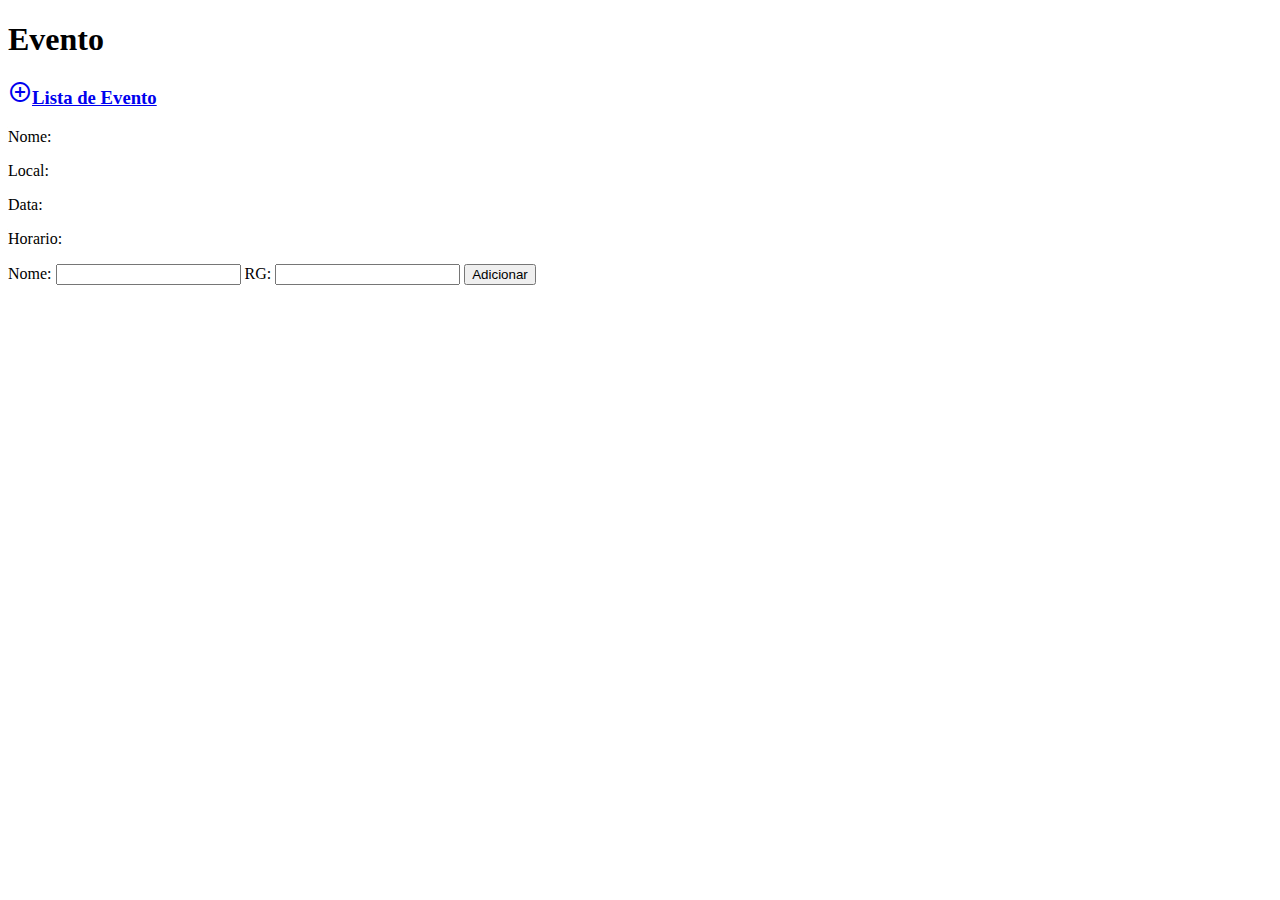
==== projeto/src/main/resources/templates/evento/detalhesEvento.html @ cc2854c2 "First commit" ====
<!DOCTYPE html>
<html xmlns:th="http://thymeleaf.org"
      xmlns:layout="http://www.utraq.net.nz/thymeleaf/layout">
<head>
    <meta charset="UTF-8">
    <meta http-equiv="X-UA-Compatible" content="IE=edge">
    <meta name="viewport" content="width=device-width, initial-scale=1.0">
    <!--Import Google Icon Font-->
    <link href="https://fonts.googleapis.com/icon?family=Material+Icons" rel="stylesheet">
    <!--Import materialize.css-->
    <link type="text/css" rel="stylesheet" href="materialize/css/materialize.min.css"  media="screen,projection"/>

    <!--Let browser know website is optimized for mobile-->
    <meta name="viewport" content="width=device-width, initial-scale=1.0"/>
    <title>EventoApp</title>
</head>
<body>
    <h1>Evento</h1>
    <h3><a href="/eventos" class="waves-effect waves-light btn"><i class="material-icons left">add_circle_outline</i>Lista de Evento</a></h3>
    
    <div th:each="evento : ${evento}" class="container">
        <div class="row">
            <p>Nome: <span th:text="${evento.nome}"></span></p>
            <p>Local: <span th:text="${evento.local}"></span></p>
            <p>Data: <span th:text="${evento.data}"></span></p>
            <p>Horario: <span th:text="${evento.horario}"></span></p>

        </div>
         <form method="post">
            Nome: <input type="text" value="" name="nomeConvidado">
            RG: <input type="text" value="" name="rg"/>
            <button class="waves-effect waves-light btn" type="submit">Adicionar</button>
         </form>
    </div>
  
    <script type="text/javascript" src="matearileze/js/materialize.min.js"></script>
</body>
</html>
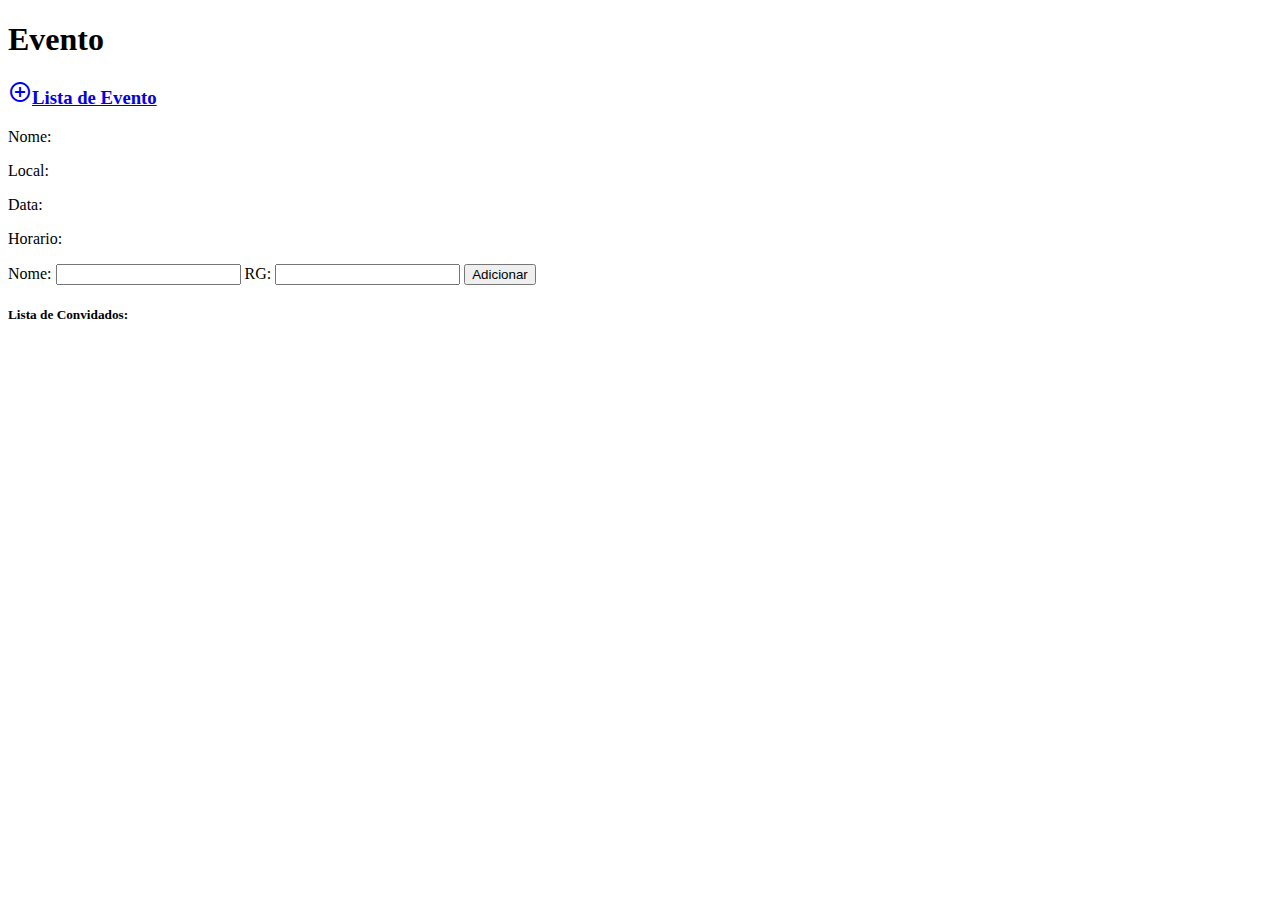
==== commit 6b7275cc: "Criando métodos para fazer buscas especificas" ====
--- a/projeto/src/main/resources/templates/evento/detalhesEvento.html
+++ b/projeto/src/main/resources/templates/evento/detalhesEvento.html
@@ -32,7 +32,20 @@
             <button class="waves-effect waves-light btn" type="submit">Adicionar</button>
          </form>
     </div>
-  
+     <h5>Lista de Convidados: </h5>
+    <div class="container" th:each="convidado : ${convidados}">
+   
+        <div class="row">
+             <div class="input-field col s6">
+	         	<p><span th:text="${convidado.nomeConvidado}"></span></p>
+             </div>
+             <div class="input-field col s3">
+	         	<p><span th:text="${convidado.rg}"></span></p>
+             </div>
+        </div>
+
+    </div>
+    
     <script type="text/javascript" src="matearileze/js/materialize.min.js"></script>
 </body>
 </html>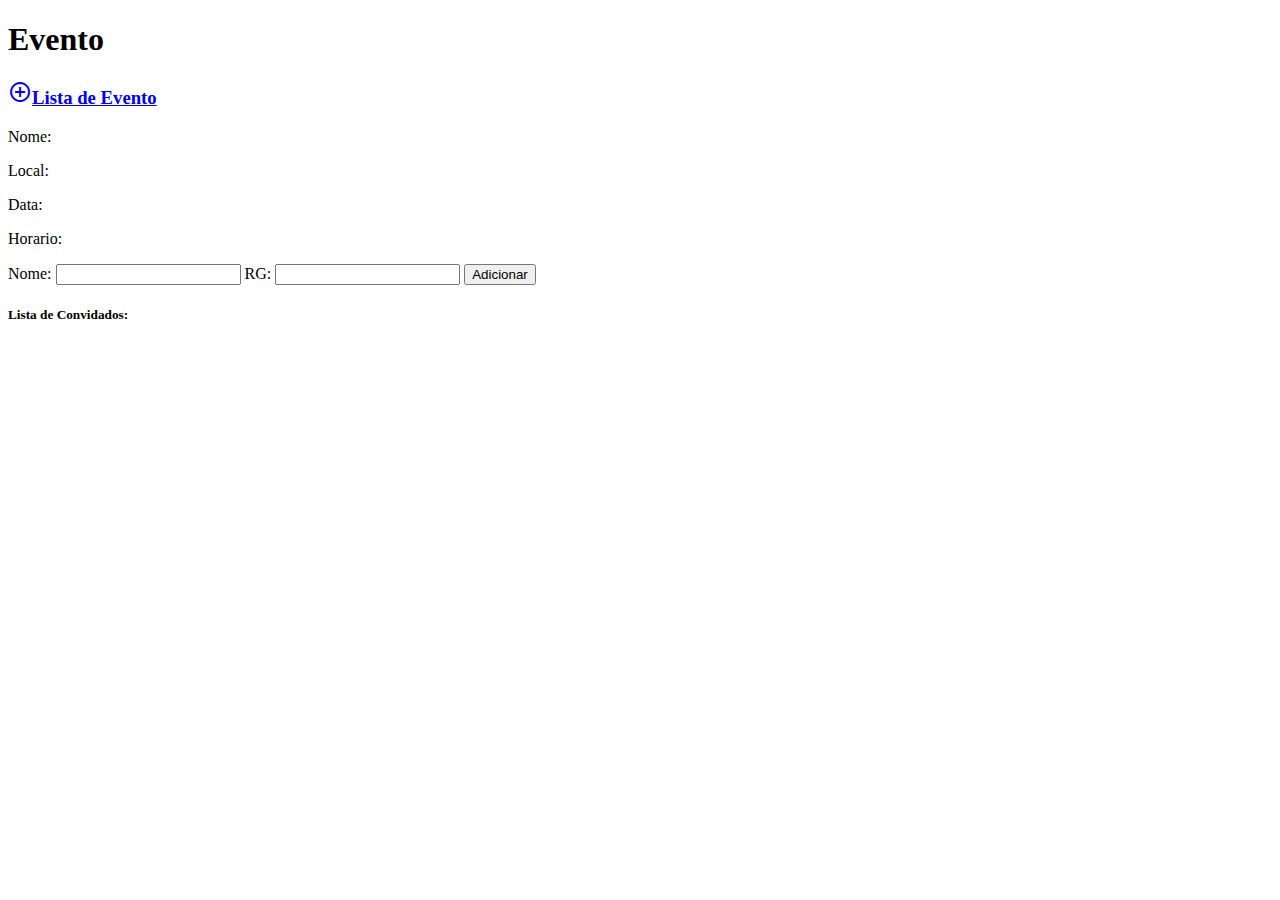
==== commit 78de8413: "Validando campos com anotation @NotEmpty" ====
--- a/projeto/src/main/resources/templates/evento/detalhesEvento.html
+++ b/projeto/src/main/resources/templates/evento/detalhesEvento.html
@@ -26,6 +26,7 @@
             <p>Horario: <span th:text="${evento.horario}"></span></p>
 
         </div>
+          <th:block th:include="mensagemValidacao"></th:block>
          <form method="post">
             Nome: <input type="text" value="" name="nomeConvidado">
             RG: <input type="text" value="" name="rg"/>
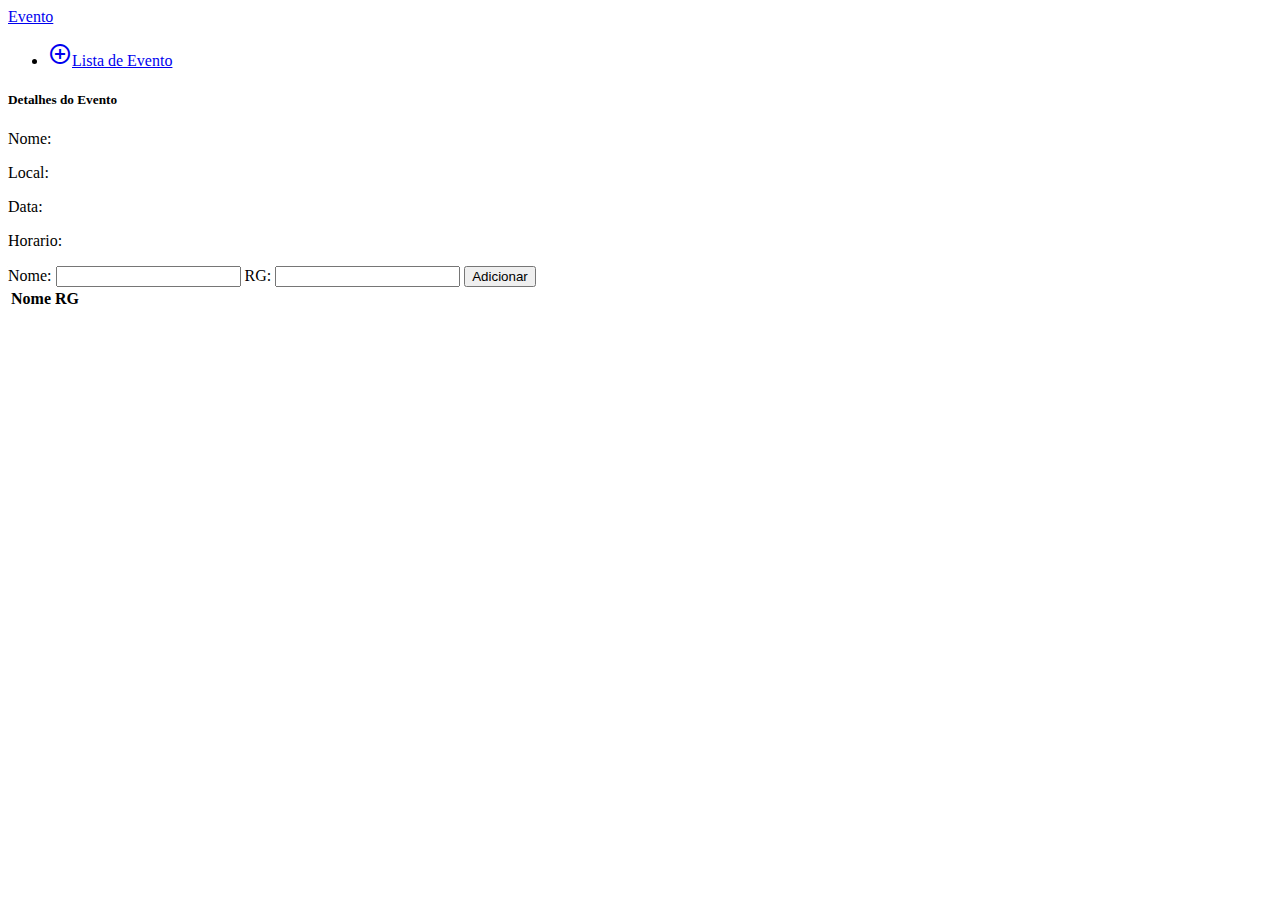
==== commit f7addce1: "Grande finale" ====
--- a/projeto/src/main/resources/templates/evento/detalhesEvento.html
+++ b/projeto/src/main/resources/templates/evento/detalhesEvento.html
@@ -9,43 +9,66 @@
     <link href="https://fonts.googleapis.com/icon?family=Material+Icons" rel="stylesheet">
     <!--Import materialize.css-->
     <link type="text/css" rel="stylesheet" href="materialize/css/materialize.min.css"  media="screen,projection"/>
+    <link rel="stylesheet" href="estilo/Css.css"/>
+
 
     <!--Let browser know website is optimized for mobile-->
     <meta name="viewport" content="width=device-width, initial-scale=1.0"/>
     <title>EventoApp</title>
 </head>
 <body>
-    <h1>Evento</h1>
-    <h3><a href="/eventos" class="waves-effect waves-light btn"><i class="material-icons left">add_circle_outline</i>Lista de Evento</a></h3>
+    <header>
+        <nav>
+		    <div class="nav-wrapper">
+		      <a href="#" class="brand-logo">Evento</a>
+		      <ul id="nav-mobile" class="right hide-on-med-and-down">
+		        <li><a href="/eventos" class="waves-effect waves-light btn"><i class="material-icons left">add_circle_outline</i>Lista de Evento</a></li>
+		        
+		      </ul>
+		    </div>
+	  </nav>
+    </header>
     
-    <div th:each="evento : ${evento}" class="container">
-        <div class="row">
-            <p>Nome: <span th:text="${evento.nome}"></span></p>
-            <p>Local: <span th:text="${evento.local}"></span></p>
-            <p>Data: <span th:text="${evento.data}"></span></p>
-            <p>Horario: <span th:text="${evento.horario}"></span></p>
+    
+    <div th:each="evento : ${evento}" class="container detalheEvento">
+        <h5>Detalhes do Evento</h5>      
+	        <div class="row">
+	            <p>Nome: <span th:text="${evento.nome}"></span></p>
+	            <p>Local: <span th:text="${evento.local}"></span></p>
+	            <p>Data: <span th:text="${evento.data}"></span></p>
+	            <p>Horario: <span th:text="${evento.horario}"></span></p>
+	
+	        </div>
+	</div>
+    
+    
+          <th:block th:include="mensagemValidacao"></th:block>
+          
+          <div class="container formConvidado" >
+	         <form method="post">
+	            Nome: <input type="text" value="" name="nomeConvidado">
+	            RG: <input type="text" value="" name="rg"/>
+	            <button class="waves-effect waves-light btn" type="submit">Adicionar</button>
+	         </form>
+          </div>
+    
+     
+    <table class="container tableConvidado">
+        <header>
+             <tr>
+                 <th>Nome</th>
+                 <th>RG</th>
+             </tr>
+        </header>
+        <tbody>
+             <tr th:each="convidado : ${convidados}">
+                <td><span th:text="${convidado.nomeConvidado}"></span></td>
+                <td><span th:text="${convidado.rg}	"></span></td>
+             </tr>
+        </tbody>
+        
 
-        </div>
-          <th:block th:include="mensagemValidacao"></th:block>
-         <form method="post">
-            Nome: <input type="text" value="" name="nomeConvidado">
-            RG: <input type="text" value="" name="rg"/>
-            <button class="waves-effect waves-light btn" type="submit">Adicionar</button>
-         </form>
-    </div>
-     <h5>Lista de Convidados: </h5>
-    <div class="container" th:each="convidado : ${convidados}">
-   
-        <div class="row">
-             <div class="input-field col s6">
-	         	<p><span th:text="${convidado.nomeConvidado}"></span></p>
-             </div>
-             <div class="input-field col s3">
-	         	<p><span th:text="${convidado.rg}"></span></p>
-             </div>
-        </div>
-
-    </div>
+    </table>
     
     <script type="text/javascript" src="matearileze/js/materialize.min.js"></script>
 </body>
